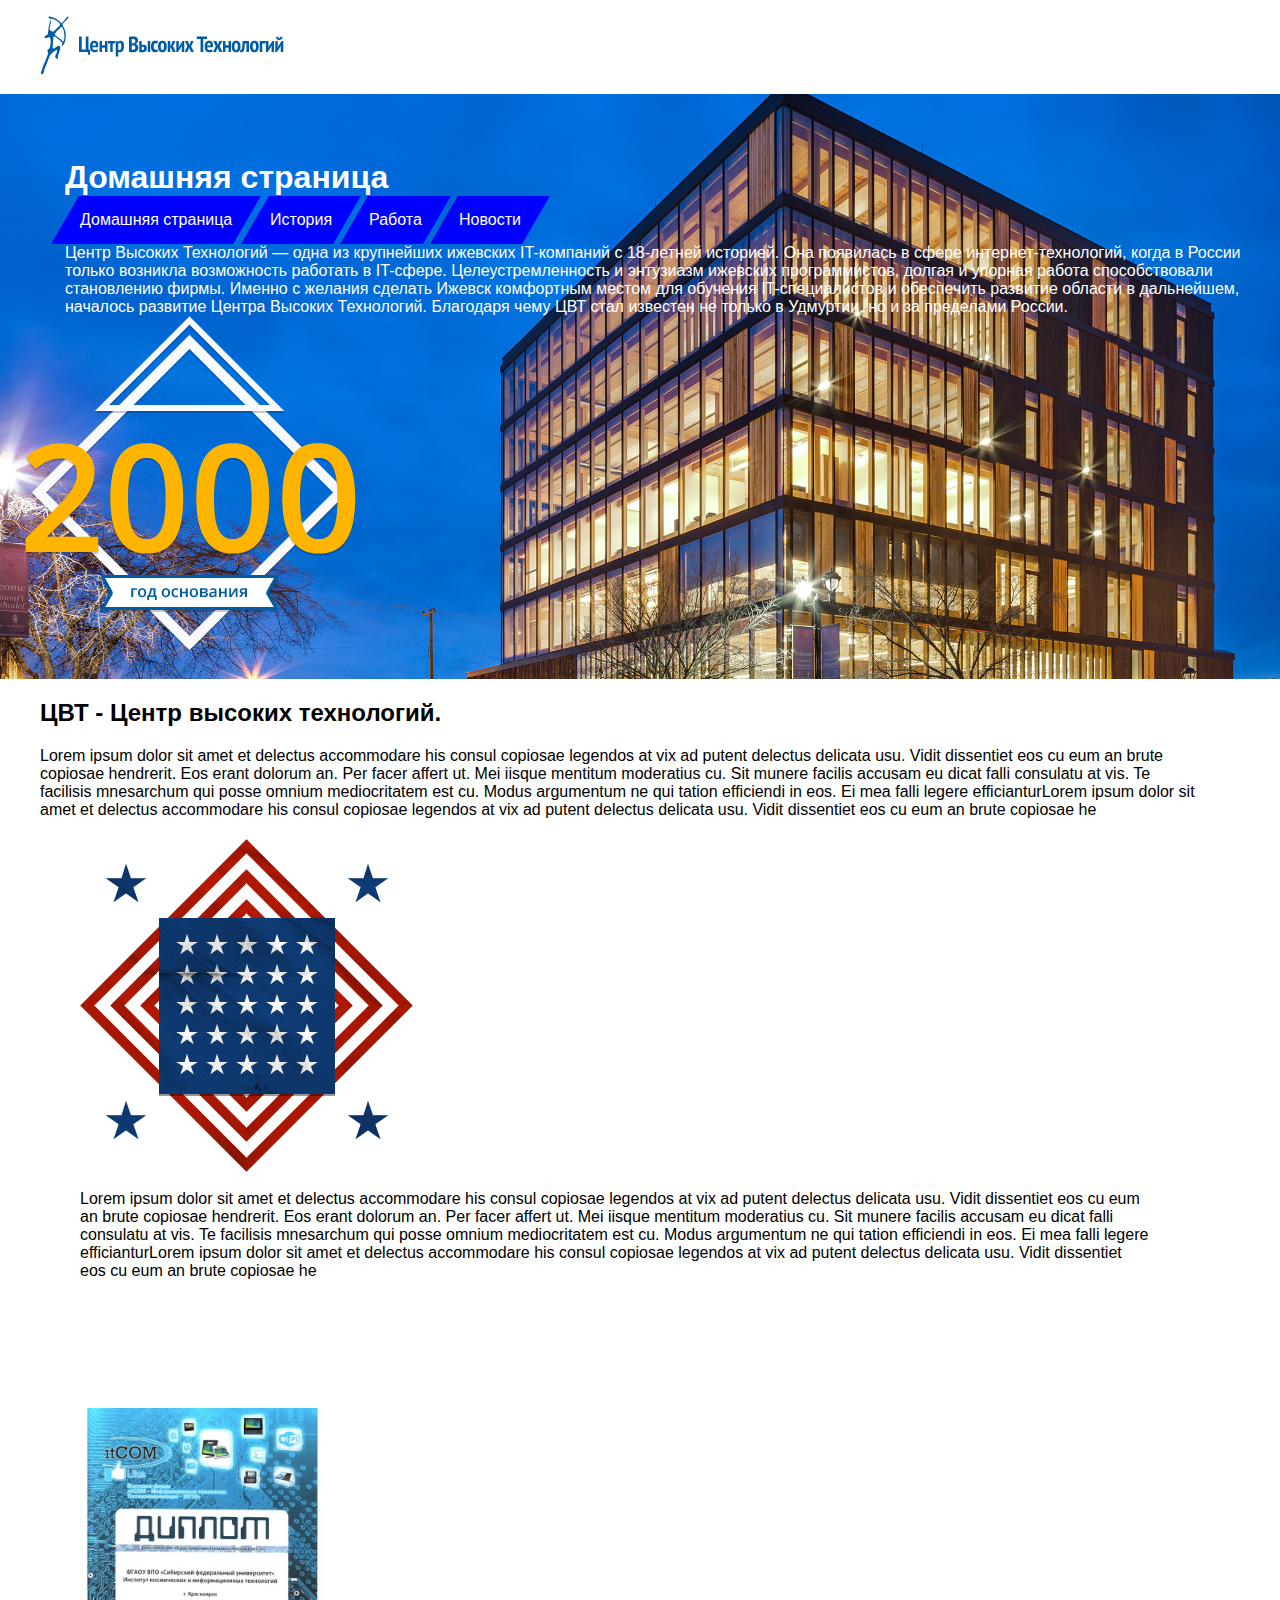
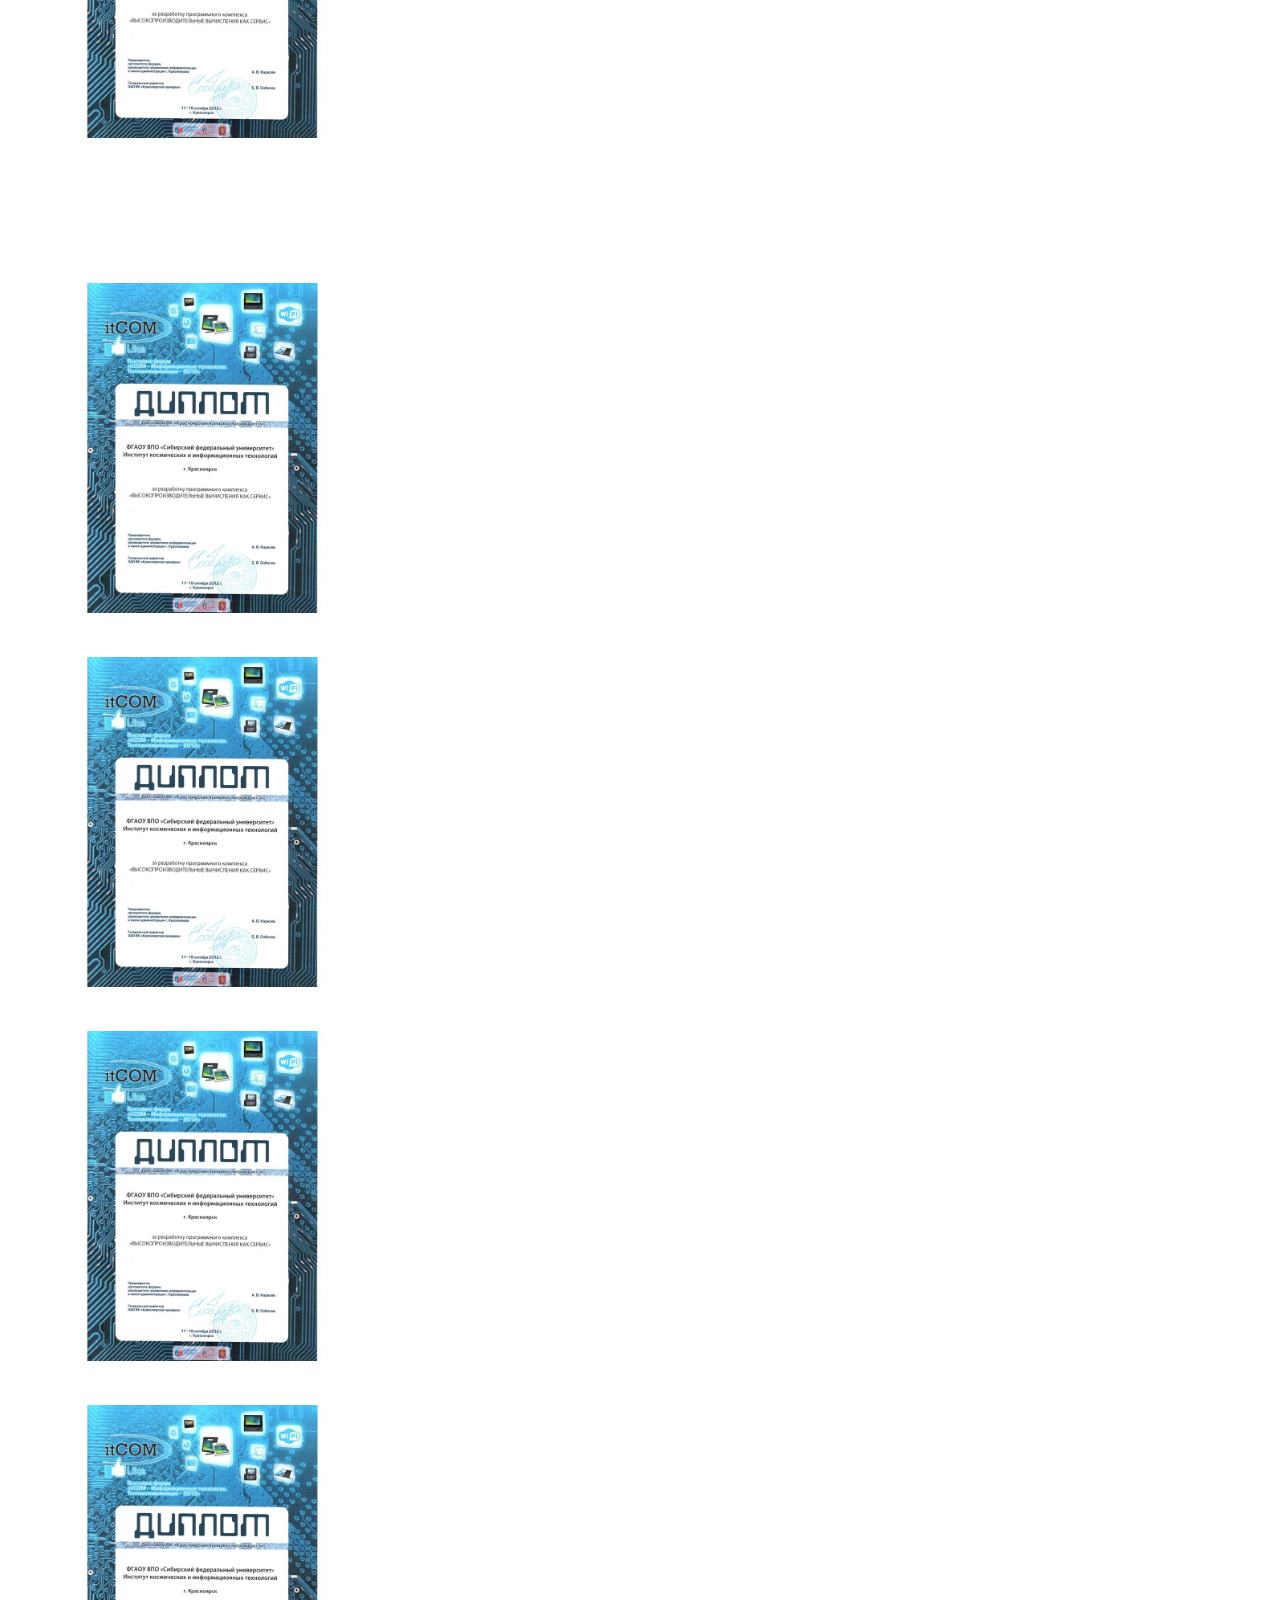
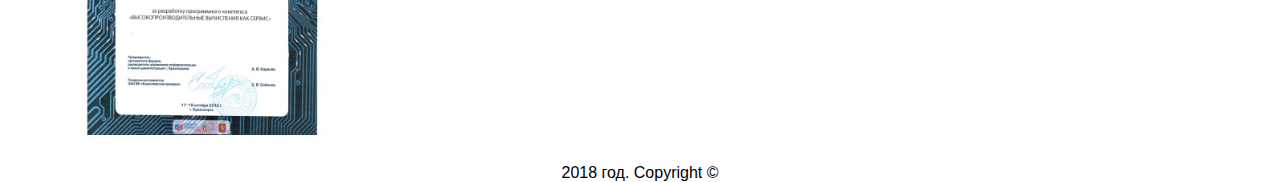
==== Ge5akl Bootstrap/index.html @ 8157a9f1 "Final Web" ====
<!doctype html>
<html lang="ru">
  <head>
    <!-- Required meta tags -->
    <meta charset="utf-8">
    <meta name="viewport" content="width=device-width, initial-scale=1, shrink-to-fit=no">
    <link rel="stylesheet" type="text/css" href="styles/main.css">
    <link rel="stylesheet" type="text/css" href="styles/style-mobile.css">
    <!-- Bootstrap CSS -->
    <link rel="stylesheet" href="https://stackpath.bootstrapcdn.com/bootstrap/4.1.1/css/bootstrap.min.css" integrity="sha384-WskhaSGFgHYWDcbwN70/dfYBj47jz9qbsMId/iRN3ewGhXQFZCSftd1LZCfmhktB" crossorigin="anonymous">

    <title>ЦВТ</title>
  </head>
  <body>
    <header>
      <a href="index.html">
        <img src="assets/htc-logo.png" class="img-responsive">
      </a>
         <img class="img-responsive burger" src="assets/if_List_Text_Menu_Numbers_String_Burger_1329080.png">
        <ul class="list-inline header-ul">
        <li class="active"><a href="index.html">Домашняя страница</a></li>
        <li><a href="pages/about.html">История</a></li>
        <li><a href="pages/job.html">Работа</a></li>
        <li><a href="pages/news.html">Новости</a></li>
      </ul>
    </header>
    <section  class = "text-slide">
       <div class="row">
         <div class="col col-md-12">
            <div class="top-nav">
                <ul class="list-inline header-ul2">
                  <h1>Домашняя страница</h1>
                  <li><a href="index.html">Домашняя страница</a></li>
                  <li><a href="pages/about.html">История</a></li>
                  <li><a href="pages/job.html">Работа</a></li>
                  <li><a href="pages/news.html">Новости</a></li>
                </ul>
            </div>
         </div>
        <div class="row">
          <div class="col col-md-7">
            <p class="text-slide1">
              Центр Высоких Технологий — одна из крупнейших ижевских IT-компаний с 18-летней историей. Она появилась в сфере интернет-технологий, когда в России только возникла возможность работать в IT-сфере. Целеустремленность и энтузиазм ижевских программистов, долгая и упорная работа способствовали становлению фирмы. Именно с желания сделать Ижевск комфортным местом для обучения IT-специалистов и обеспечить развитие области в дальнейшем, началось развитие Центра Высоких Технологий. Благодаря чему ЦВТ стал известен не только в Удмуртии, но и за пределами России.
            </p>
          </div>
          <div class="col col-md-5">
              <img class="year-company" src="assets/years.png" alt="year-company">
          </div>
        </div>
       </div>
    </section>
    <section class="about-text">
        <div class="row">
          <div class="col col-md-12">
            <h2>ЦВТ - Центр высоких технологий.</h2>
              <p class="text-about">
                Lorem ipsum dolor sit amet et delectus accommodare his consul copiosae legendos at vix ad putent delectus delicata usu. Vidit dissentiet eos cu eum an brute copiosae hendrerit. Eos erant dolorum an. Per facer affert ut. Mei iisque mentitum moderatius cu. Sit munere facilis accusam eu dicat falli consulatu at vis. Te facilisis mnesarchum qui posse omnium mediocritatem est cu. Modus argumentum ne qui tation efficiendi in eos. Ei mea falli legere efficianturLorem ipsum dolor sit amet et delectus accommodare his consul copiosae legendos at vix ad putent delectus delicata usu. Vidit dissentiet eos cu eum an brute copiosae he
              </p>
          </div>
        <div class="row about-america">
          <div class="col col-md-5 ">
              <img src="assets/about_company_american.png" alt="about_company_american">
          </div>
          <div class="col col-md-7">
              <p class="about-america-text">
                Lorem ipsum dolor sit amet et delectus accommodare his consul copiosae legendos at vix ad putent delectus delicata usu. Vidit dissentiet eos cu eum an brute copiosae hendrerit. Eos erant dolorum an. Per facer affert ut. Mei iisque mentitum moderatius cu. Sit munere facilis accusam eu dicat falli consulatu at vis. Te facilisis mnesarchum qui posse omnium mediocritatem est cu. Modus argumentum ne qui tation efficiendi in eos. Ei mea falli legere efficianturLorem ipsum dolor sit amet et delectus accommodare his consul copiosae legendos at vix ad putent delectus delicata usu. Vidit dissentiet eos cu eum an brute copiosae he
              </p>
          </div>
        </div>
      </div>
    </section>
    <section class="MDost">
      <div class="row">
        <div class="col-md-12">
            <h2 class = "about-text"> Наши достижения</h2>
        </div>
        <div class="col coll-md-2 dostiheniya">
            <img src="assets/diplom1.JPG">
        </div>
          <div class="col coll-md-8 dostiheniya2">
              <p>
                Lorem ipsum dolor sit amet et delectus accommodare his consul copiosae legendos at vix ad putent delectus delicata usu. Vidit dissentiet eos cu eum an brute copiosae hendrerit. Eos erant dolorum an. Per facer affert ut. Mei iisque mentitum moderatius cu. Sit munere facilis accusam eu dicat falli consulatu at vis. Te facilisis mnesarchum qui posse omnium mediocritatem est cu. Modus argumentum ne qui tation efficiendi in eos. Ei mea falli legere efficianturLorem ipsum dolor sit amet et delectus accommodare his consul copiosae legendos at vix ad putent delectus delicata usu. Vidit dissentiet eos cu eum an brute copiosae he
              </p>
          </div>
            <div class="col coll-md-2 dostiheniya">
                 <img src="assets/diplom1.JPG">
            </div>
      </div>
        <div class="row">
           <div class="col coll-md-2 dostiheniya">
            </div>
             <div class="col coll-md-2 dostiheniya">
                 <img src="assets/diplom1.JPG">
            </div>
            <div class="col coll-md-2 dostiheniya">
              <img src="assets/diplom1.JPG">
            </div>
              <div class="col coll-md-2 dostiheniya">
                 <img src="assets/diplom1.JPG">
              </div>
               <div class="col coll-md-2 dostiheniya">
            </div>
             <div class="col coll-md-2 dostiheniya">
            </div>
        </div>
    </section>
    <footer>
          <p align="center">2018 год. Copyright ©</p>
    </footer>
    <script type="text/javascript" src="scripts/jquery-1.10.2.js"></script>
    <script type="text/javascript" src="scripts/burger.js"></script>
     <script type="text/javascript" src="scripts/popup.js"></script>
    <!-- Optional JavaScript -->
    <!-- jQuery first, then Popper.js, then Bootstrap JS -->
    <script src="https://code.jquery.com/jquery-3.3.1.slim.min.js" integrity="sha384-q8i/X+965DzO0rT7abK41JStQIAqVgRVzpbzo5smXKp4YfRvH+8abtTE1Pi6jizo" crossorigin="anonymous"></script>
    <script src="https://cdnjs.cloudflare.com/ajax/libs/popper.js/1.14.3/umd/popper.min.js" integrity="sha384-ZMP7rVo3mIykV+2+9J3UJ46jBk0WLaUAdn689aCwoqbBJiSnjAK/l8WvCWPIPm49" crossorigin="anonymous"></script>
    <script src="https://stackpath.bootstrapcdn.com/bootstrap/4.1.1/js/bootstrap.min.js" integrity="sha384-smHYKdLADwkXOn1EmN1qk/HfnUcbVRZyYmZ4qpPea6sjB/pTJ0euyQp0Mk8ck+5T" crossorigin="anonymous"></script>
  </body>
</html>
---- Ge5akl Bootstrap/styles/main.css ----
* {
	margin: 0;
	padding: 0;
	outline: none;
}

body {
	font-family: 'PT Sans', sans-serif;
	display: grid;
}

body {
	font-family: 'PT Sans', sans-serif;
	display: grid;
}

header, footer, section {
	padding: 0px;
}

section {
	padding-bottom: 15px;
}

.header-ul2 li {
        display: inline-block; /* Строчно-блочные элементы */
        background: blue; /* Цвет фона */
        margin-right: 3px; /* Расстояние между пунктами меню */
        -webkit-transform: skewX(-30deg); /* Для Safari и Chrome */
        -moz-transform: skewX(-30deg); /* Для Firefox */
        -o-transform: skewX(-30deg); /* Для Opera */
        -ms-transform: skewX(-30deg); /* Для IE */
        transform: skewX(-30deg); /* CSS3 */
       }
.header-ul2 a {
        color: #fff; /* Цвет ссылок */
        display: block; /* Блочный элемент */
        padding: 15px ; /* Поля вокруг текста */
        text-decoration: none; /* Убираем подчёркивание */
        -webkit-transform: skewX(30deg); /* Для Safari и Chrome */
        -moz-transform: skewX(30deg); /* Для Firefox */
        -o-transform: skewX(30deg); /* Для Opera */
        -ms-transform: skewX(30deg); /* Для IE */
        transform: skewX(30deg); /* CSS3 */
       }
.header-ul2 li:hover {
        background: white;
        }
.header-ul2 a:hover{
	color: black;
}
.top-nav {
	padding-left: 40px;
	padding-top: 40px;
}
.text-slide1, .about-text, .job-mobile, .job-fronted{
	padding-top:  0px;
	padding-left: 40px;
	padding-right: 20px: 
}

.text-slide, .MDost {
	
	background: url( ../assets/background-mine.jpg);
	background-size: cover;
	background-position: 1% 54%;
	background-attachment: fixed;
	color: #fff;
	padding: 25px;
}
.img-responsive, .about-america, .disqus_thread {
	padding-left: 40px;
}
.about-text, .text-about, .about-america, .about-udmurt-text, .text-slide-job {
	padding-top: 20px;
	padding-right: 40px;
}
.about-america-text {
	padding-top: 14px;
	padding-left: 0px;
	padding-right: 50px;
}
.dostiheniya img {
	width: 241px;
	height: 330px;
	padding-left: 60px;
	padding-top: 40px; 
}
.dostiheniya2 {
	padding-top: 29px;
	padding-left: 0px;
}
.header-ul {
	display: none;
}
.burger {
	display: none;
	float: right;
	margin-top: 15px;
}

.about-udmurt-text {
	padding-top: 45px; 
}

.text-slide-about {
	background: url( ../assets/backgroundotr.jpg);
	background-size: cover;
	background-position: 1% 54%;
	background-attachment: fixed;
	color: #fff;
	padding: 25px;

}
.job-mobile {
	background-size: cover;
	background-position: 1% 54%;
	background-attachment: fixed;
	color: #fff;
	padding: 25px;
	background: #919191 url(../assets/section_bg_android.png) bottom right no-repeat;
}
.job-fronted {

  	background-size: cover;
	background-position: 1% 54%;
	background-attachment: fixed;
	color: #fff;
	padding: 25px;
	background: #009baf url(../assets/section_bg_frontend.png) bottom right no-repeat;
}
.news {
	padding-left: 40px;
	padding-right: 20px;
	padding-top: 20px;

}
.news-border, .news-border2{
	 border: 4px double black; 
}
.news-border2 {
	padding-top: 20px;
}
.a-back {
	border: 4px; 
	position: right;
}
---- Ge5akl Bootstrap/styles/style-mobile.css ----
@media (max-width: 767px) {

	

	.tech {
		width: 100%;
		float: left;
		text-align: center;
		margin-bottom: 60px;
	}

	.popup {
		width: 90%;
	}

	.call-me {
		margin-left: 0;
		margin-right: 30px;
		margin-top: 24px;
	}

	.burger {
		display: block;
	}

	.advant {
		width: 100%;
	}

	.compeop {
		width: 100%;
	}

	.port img {
		width: 100%;
		float: unset;
		margin: 0 auto;
		display: block;
	}

	.header-ul, .header-ul2 {
		float: unset;
		display: none;
		margin-top: 128px;
		text-align: center;
	}

	.header-ul li, .footer-ul li {
		display: block;
		padding-left: 0;
		padding-bottom: 10px;
	}

	.header-ul-block {
		display: block;
	}
	.dostiheniya2 , .img-about  {
		position: center;
	}
	.year-company {
		padding-left: 55px;
	}
}
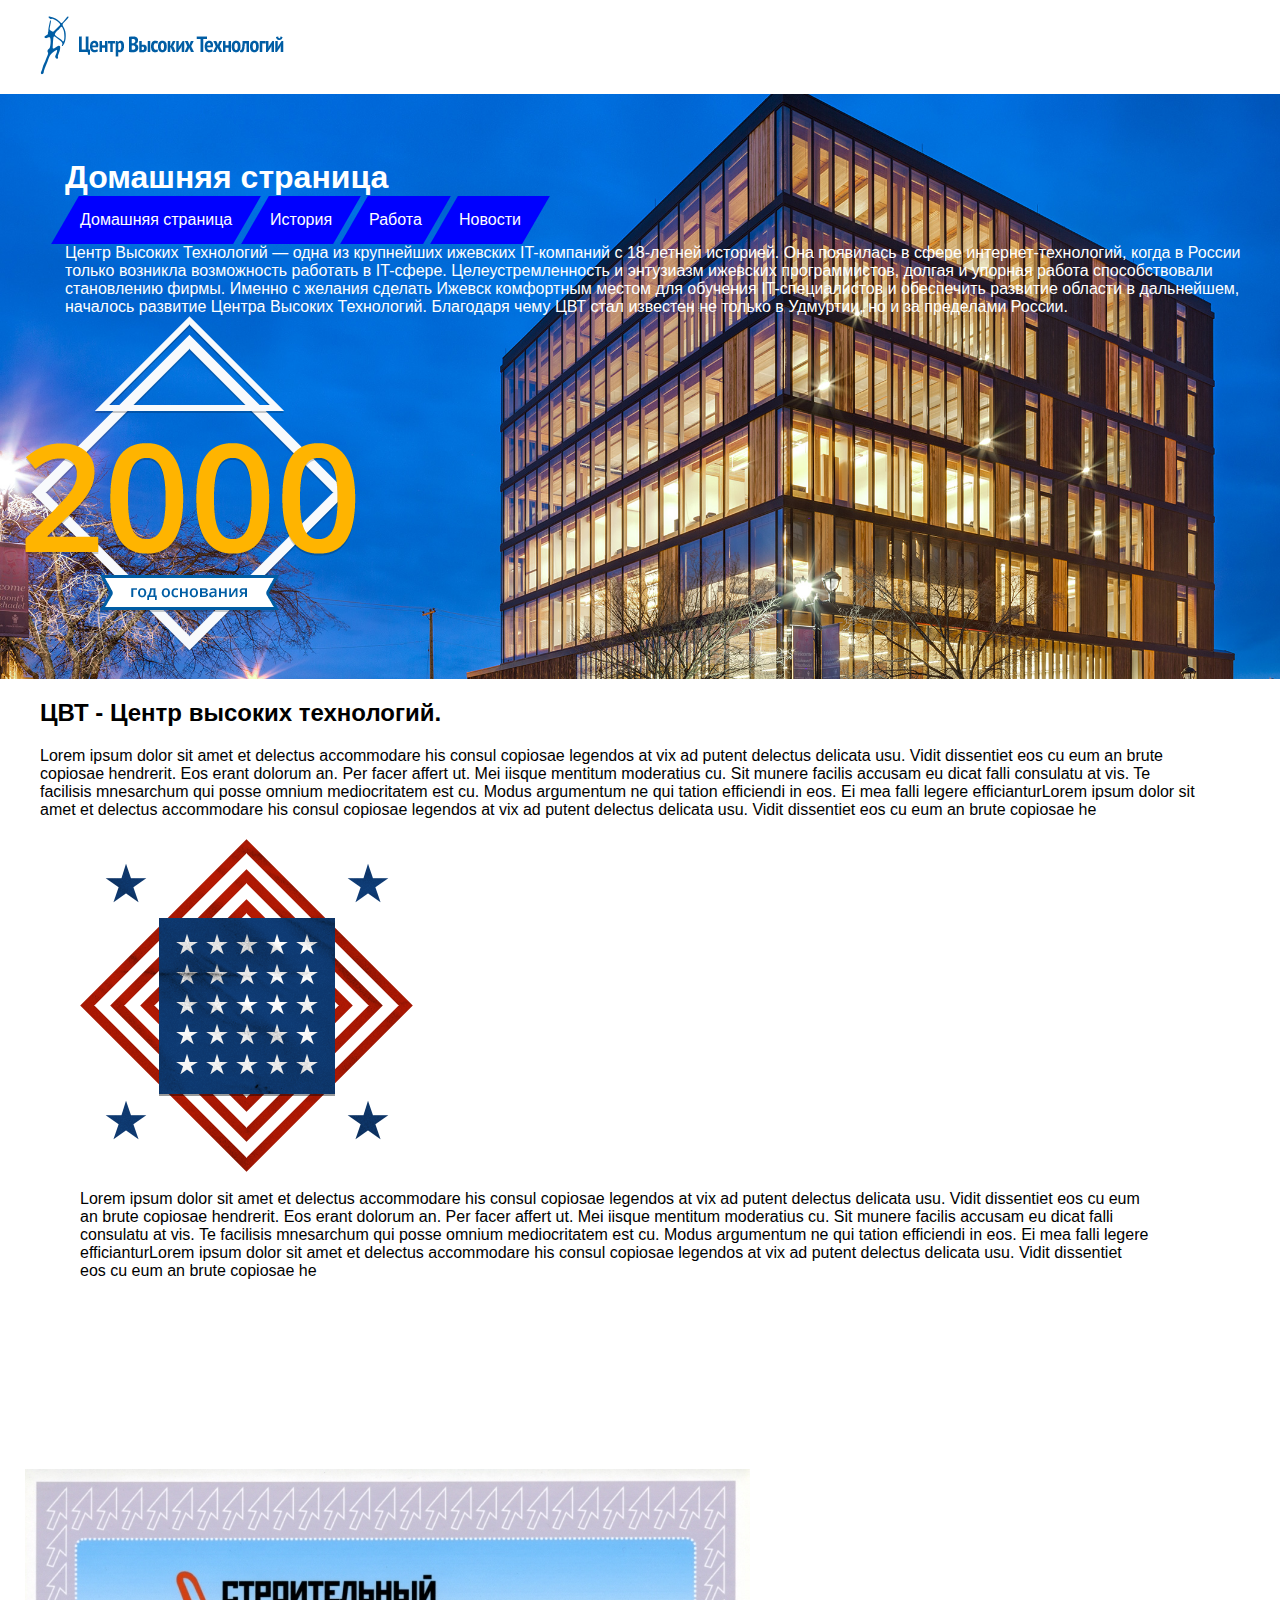
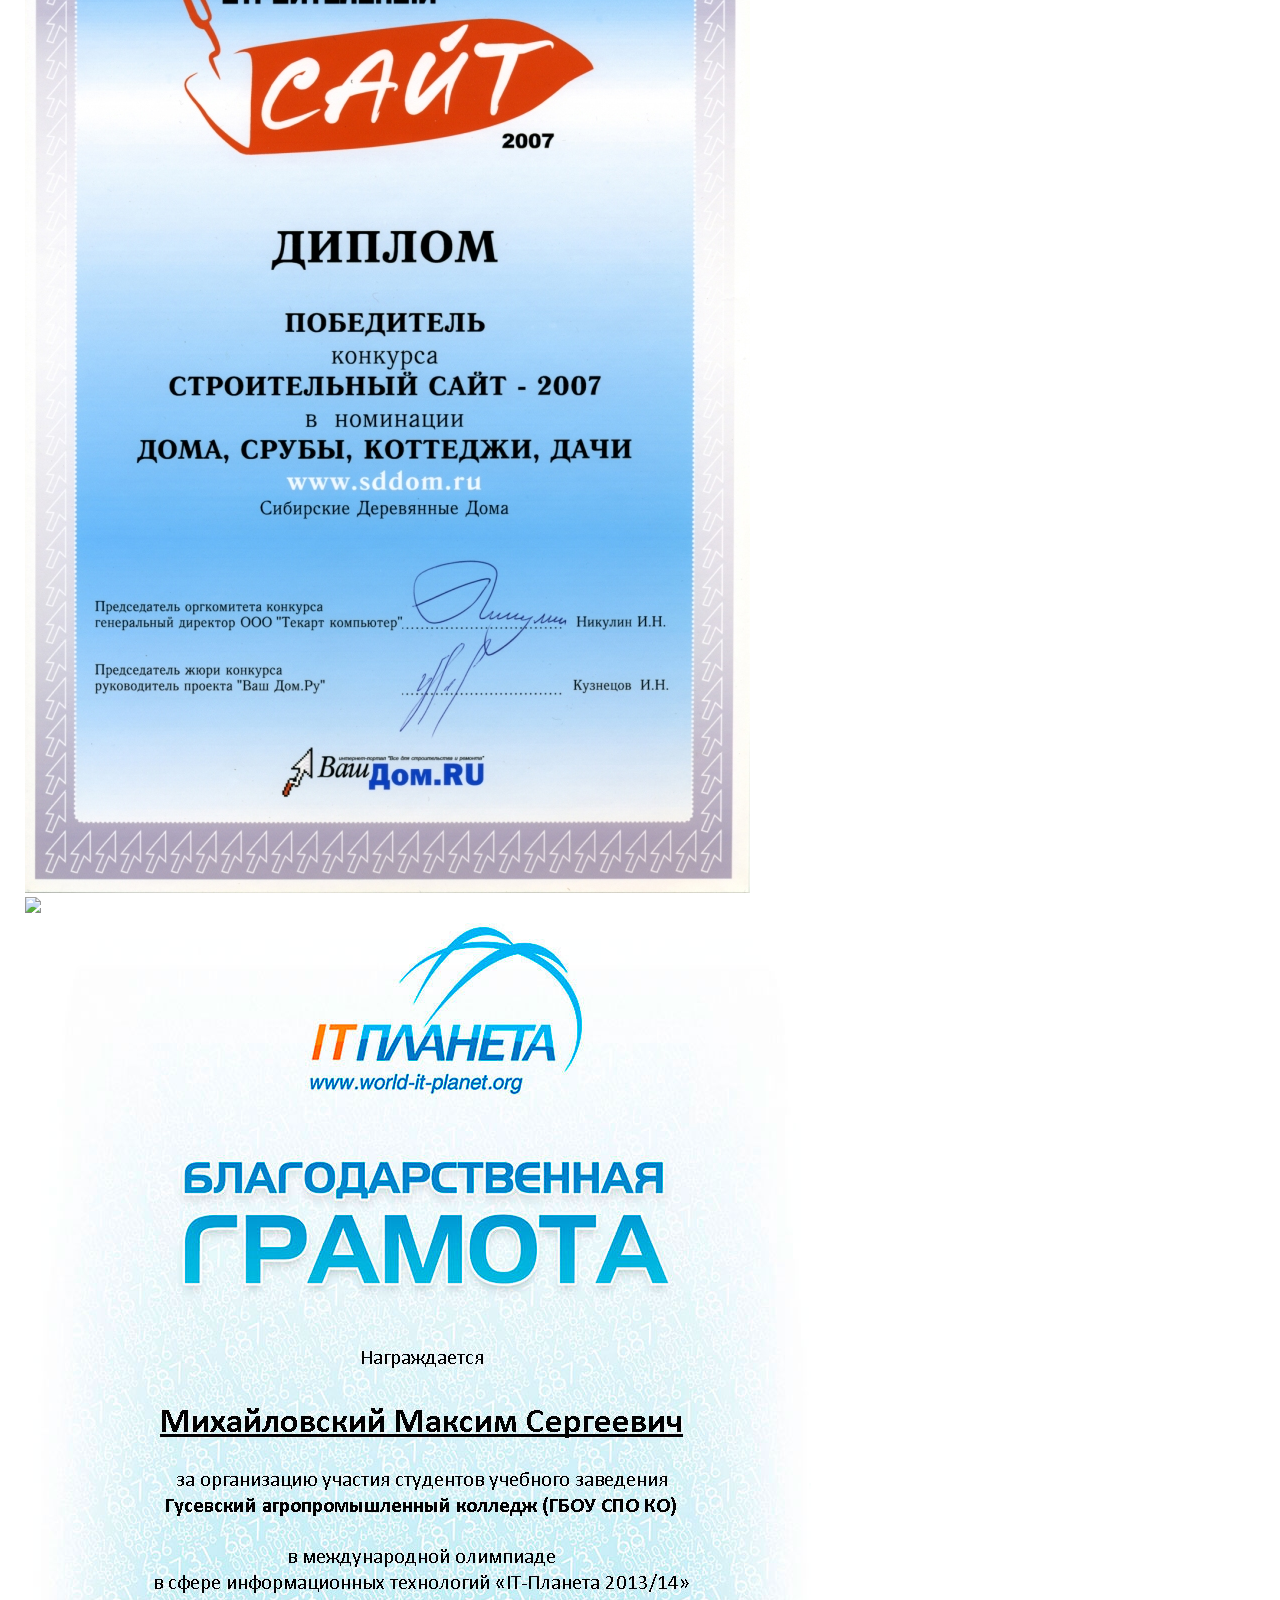
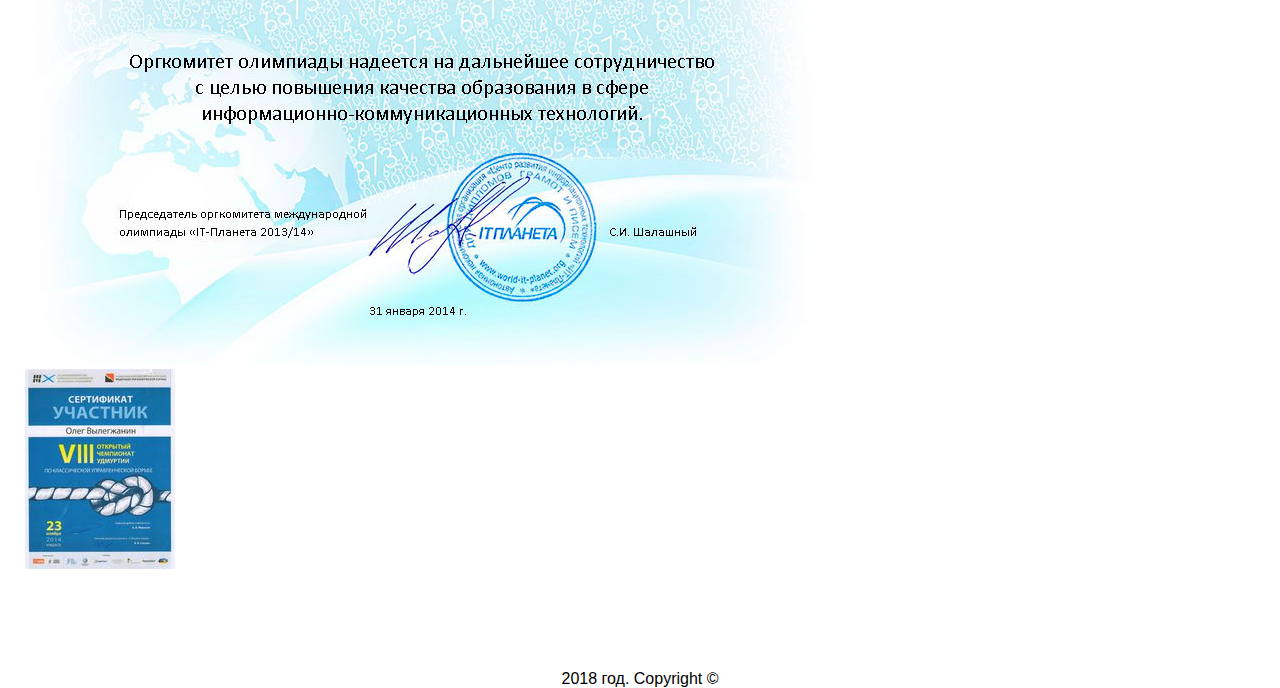
==== commit 937c8b1a: "Update" ====
--- a/Ge5akl Bootstrap/index.html
+++ b/Ge5akl Bootstrap/index.html
@@ -69,51 +69,54 @@
         </div>
       </div>
     </section>
-    <section class="MDost">
+   <section class="MDost">
       <div class="row">
         <div class="col-md-12">
             <h2 class = "about-text"> Наши достижения</h2>
         </div>
-        <div class="col coll-md-2 dostiheniya">
-            <img src="assets/diplom1.JPG">
-        </div>
-          <div class="col coll-md-8 dostiheniya2">
+      </div>
+          <div class="col coll-md-12 dostiheniya2">
               <p>
                 Lorem ipsum dolor sit amet et delectus accommodare his consul copiosae legendos at vix ad putent delectus delicata usu. Vidit dissentiet eos cu eum an brute copiosae hendrerit. Eos erant dolorum an. Per facer affert ut. Mei iisque mentitum moderatius cu. Sit munere facilis accusam eu dicat falli consulatu at vis. Te facilisis mnesarchum qui posse omnium mediocritatem est cu. Modus argumentum ne qui tation efficiendi in eos. Ei mea falli legere efficianturLorem ipsum dolor sit amet et delectus accommodare his consul copiosae legendos at vix ad putent delectus delicata usu. Vidit dissentiet eos cu eum an brute copiosae he
               </p>
           </div>
-            <div class="col coll-md-2 dostiheniya">
-                 <img src="assets/diplom1.JPG">
+ </script>
+        <div class="row">
+        <div "col col-md-12"  id="block-for-slider">
+        <div class="col col-md-12" id="viewport">
+            <ul id="slidewrapper">
+                <li class="slide"><img class="slide-img" src="assets/diplom2.jpg" alt="1" class="slide-img"></li>
+                <li class="slide"><img  class="slide-img" src="assets/diplom1.jpg" alt="2" class="slide-img"></li>
+                <li class="slide"><img class="slide-img" src="assets/diplom3.jpg" alt="3" class="slide-img"></li>
+                <li class="slide"><img class="slide-img" src="assets/gramota4.jpg" alt="4" class="slide-img"></li>
+            </ul>
+
+            <div id="prev-next-btns">
+                <div id="prev-btn"></div>
+                <div id="next-btn"></div>
             </div>
-      </div>
-        <div class="row">
-           <div class="col coll-md-2 dostiheniya">
-            </div>
-             <div class="col coll-md-2 dostiheniya">
-                 <img src="assets/diplom1.JPG">
-            </div>
-            <div class="col coll-md-2 dostiheniya">
-              <img src="assets/diplom1.JPG">
-            </div>
-              <div class="col coll-md-2 dostiheniya">
-                 <img src="assets/diplom1.JPG">
-              </div>
-               <div class="col coll-md-2 dostiheniya">
-            </div>
-             <div class="col coll-md-2 dostiheniya">
-            </div>
+
+            <ul id="nav-btns">
+                <li class="slide-nav-btn"></li>
+                <li class="slide-nav-btn"></li>
+                <li class="slide-nav-btn"></li>
+                <li class="slide-nav-btn"></li>
+            </ul>
         </div>
-    </section>
+    </div>
+  </div>
+</section>
     <footer>
           <p align="center">2018 год. Copyright ©</p>
     </footer>
     <script type="text/javascript" src="scripts/jquery-1.10.2.js"></script>
     <script type="text/javascript" src="scripts/burger.js"></script>
      <script type="text/javascript" src="scripts/popup.js"></script>
+      <script type="text/javascript" src="scripts/slide.js"></script>
     <!-- Optional JavaScript -->
     <!-- jQuery first, then Popper.js, then Bootstrap JS -->
     <script src="https://code.jquery.com/jquery-3.3.1.slim.min.js" integrity="sha384-q8i/X+965DzO0rT7abK41JStQIAqVgRVzpbzo5smXKp4YfRvH+8abtTE1Pi6jizo" crossorigin="anonymous"></script>
     <script src="https://cdnjs.cloudflare.com/ajax/libs/popper.js/1.14.3/umd/popper.min.js" integrity="sha384-ZMP7rVo3mIykV+2+9J3UJ46jBk0WLaUAdn689aCwoqbBJiSnjAK/l8WvCWPIPm49" crossorigin="anonymous"></script>
     <script src="https://stackpath.bootstrapcdn.com/bootstrap/4.1.1/js/bootstrap.min.js" integrity="sha384-smHYKdLADwkXOn1EmN1qk/HfnUcbVRZyYmZ4qpPea6sjB/pTJ0euyQp0Mk8ck+5T" crossorigin="anonymous"></script>
   </body>
-</html>+</html>
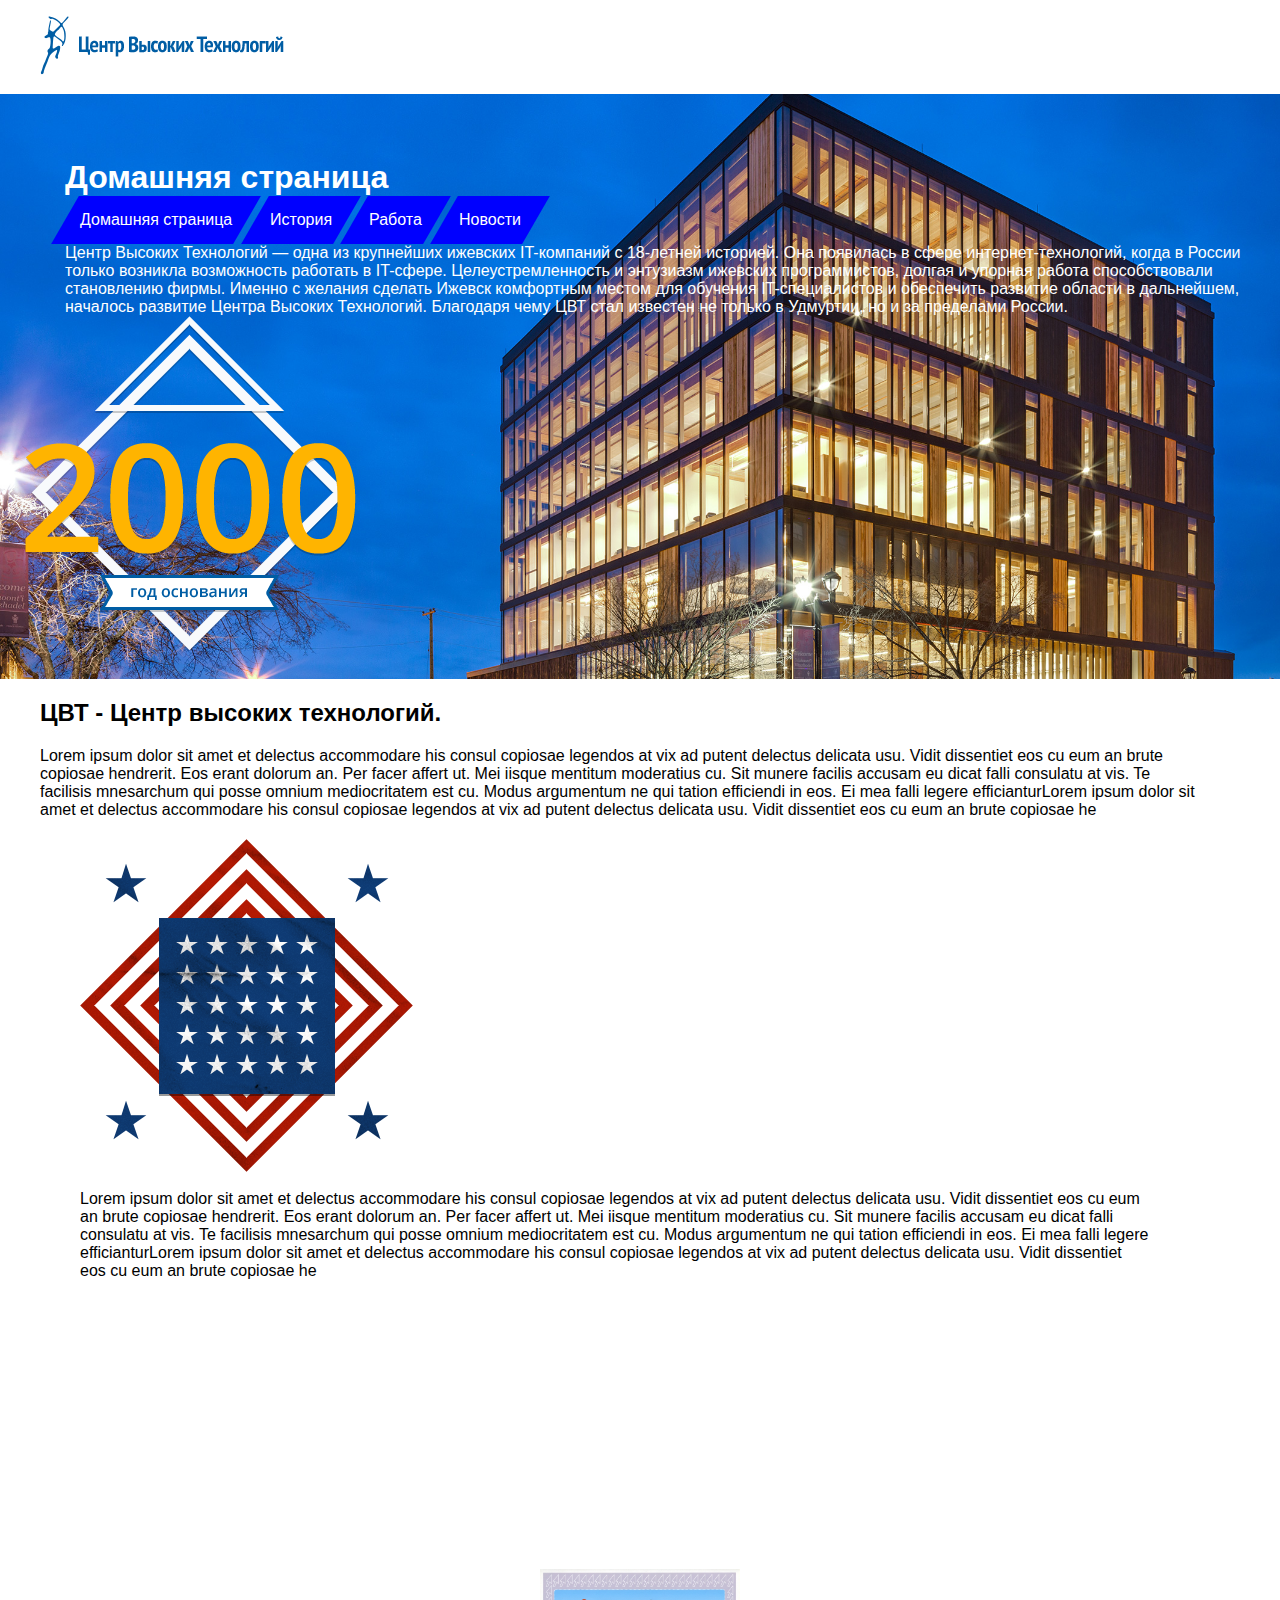
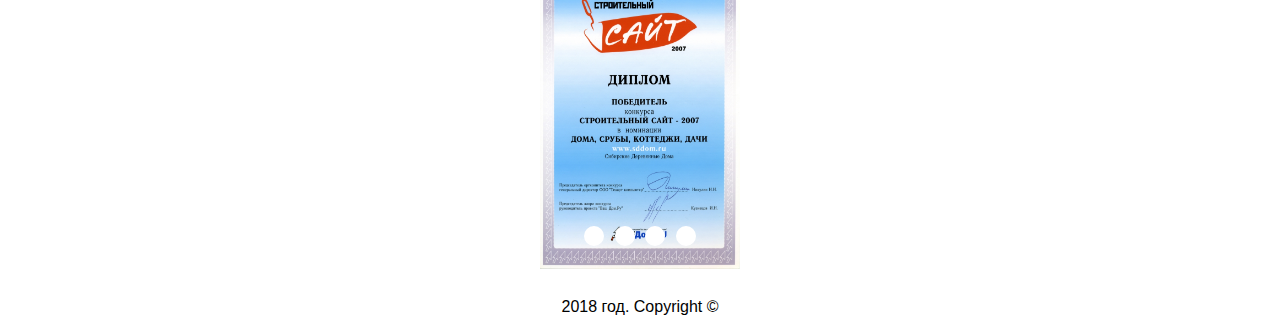
==== commit 3bd05f4e: "Fix Bug" ====
--- a/Ge5akl Bootstrap/index.html
+++ b/Ge5akl Bootstrap/index.html
@@ -86,7 +86,7 @@
         <div class="col col-md-12" id="viewport">
             <ul id="slidewrapper">
                 <li class="slide"><img class="slide-img" src="assets/diplom2.jpg" alt="1" class="slide-img"></li>
-                <li class="slide"><img  class="slide-img" src="assets/diplom1.jpg" alt="2" class="slide-img"></li>
+                <li class="slide"><img  class="slide-img" src="assets/diplom1.JPG" alt="2" class="slide-img"></li>
                 <li class="slide"><img class="slide-img" src="assets/diplom3.jpg" alt="3" class="slide-img"></li>
                 <li class="slide"><img class="slide-img" src="assets/gramota4.jpg" alt="4" class="slide-img"></li>
             </ul>
--- a/Ge5akl Bootstrap/styles/main.css
+++ b/Ge5akl Bootstrap/styles/main.css
@@ -145,4 +145,98 @@
 	border: 4px; 
 	position: right;
 }
-
+#block-for-slider {
+    width: 80%;
+    margin: 0 auto;
+    margin-top: 100px;
+}
+
+#viewport {
+    width: 100%;
+    position: relative;
+    overflow: hidden;
+    -webkit-user-select: none;
+    -moz-user-select: none;
+    -ms-user-select: none;
+    -o-user-select: none;
+    user-select: none;
+    text-align: center;
+}
+
+#slidewrapper {
+    position: relative;
+    width: calc(100% * 4);
+    -webkit-transition: 1s;
+    -o-transition: 1s;
+    transition: 1s;
+    -webkit-transition-timing-function: cubic-bezier(.67,.01,.23,1);
+    -o-transition-timing-function: cubic-bezier(.67,.01,.23,1);
+    transition-timing-function: cubic-bezier(.67,.01,.23,1);
+}
+
+#slidewrapper, #slidewrapper ul, #slidewrapper li {
+    margin: 0;
+    padding: 0;
+}
+
+.slide {
+    width: calc(100%/4);
+    list-style: none;
+    display: inline;
+    float: left;
+}
+
+.slide-img {
+    width: 100%;
+}
+
+#prev-btn, #next-btn {
+    position: absolute;
+    width: 50px;
+    height: 50px;
+    background-color: #fff;
+    border-radius: 50%;
+    top: calc(50% - 25px);
+}
+
+#prev-btn:hover, #next-btn:hover {
+    cursor: pointer;
+}
+
+#prev-btn {
+    left: 20px;
+}
+
+#next-btn {
+    right: 20px;
+}
+
+#nav-btns {
+    position: absolute;
+    width: 100%;
+    bottom: 20px;
+    padding: 0;
+    margin: 0;
+    text-align: center;
+}
+
+.slide-nav-btn {
+    position: relative;
+    display: inline-block;
+    list-style: none;
+    width: 20px;
+    height: 20px;
+    background-color: #fff;
+    border-radius: 50%;
+    margin: 3px;
+}
+
+.slide-nav-btn:hover {
+    cursor: pointer;
+}
+
+.slide-img {
+	height: 300px;
+	width: 200px;
+}
+
